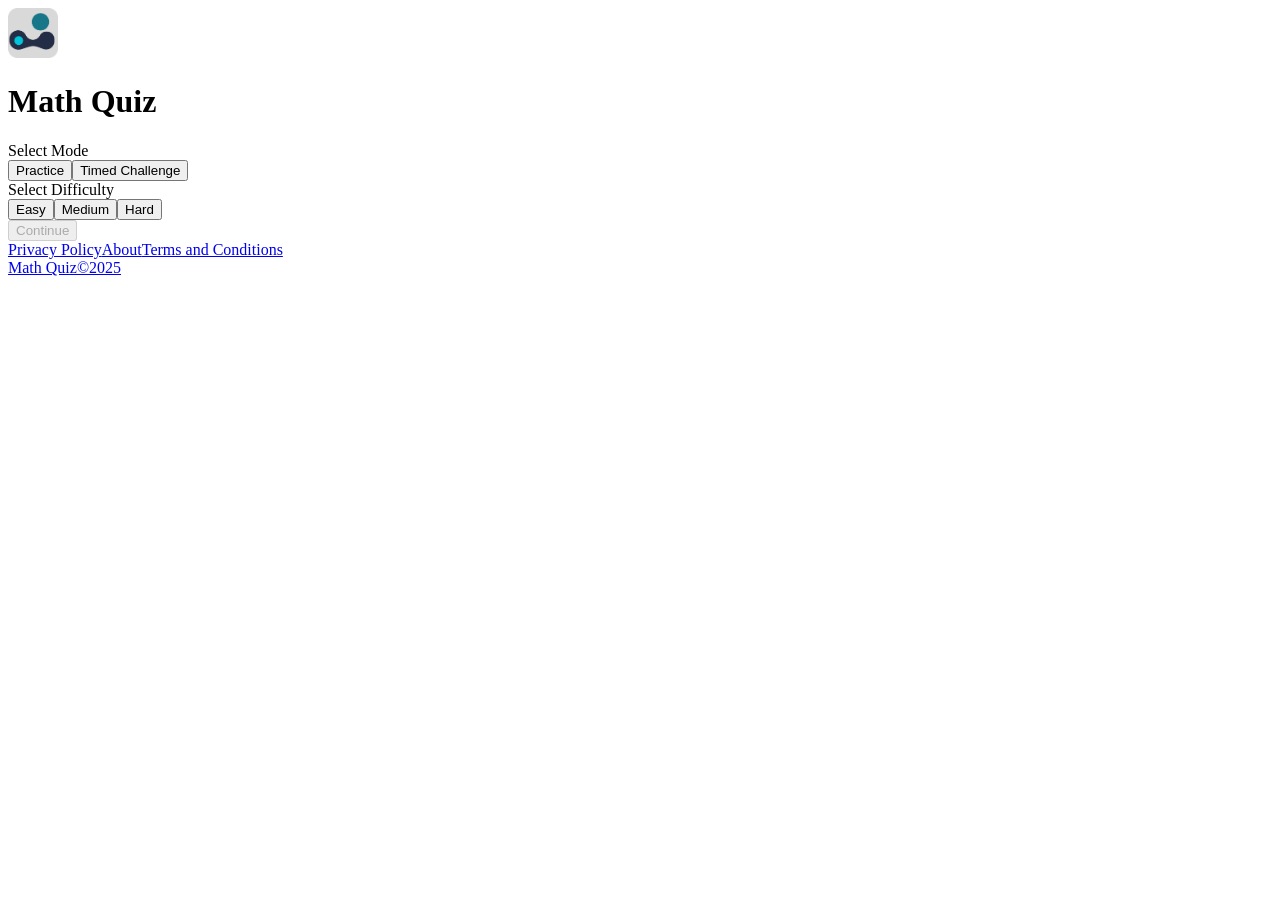
==== index.html @ 6254d06b "Add files via upload First commit" ====
<!DOCTYPE html><!--_AiQ0Meqf7oUEtUvGigZK--><html lang="en"><head><meta charSet="utf-8"/><meta name="viewport" content="width=device-width, initial-scale=1.0"/><meta name="viewport" content="width=device-width, initial-scale=1"/><link rel="preload" href="/_next/static/media/797e433ab948586e-s.p.dbea232f.woff2" as="font" crossorigin="" type="font/woff2"/><link rel="preload" href="/_next/static/media/caa3a2e1cccd8315-s.p.853070df.woff2" as="font" crossorigin="" type="font/woff2"/><link rel="stylesheet" href="/_next/static/chunks/35d81d40f4e15b45.css" data-precedence="next"/><link rel="preload" as="script" fetchPriority="low" href="/_next/static/chunks/69c983aca007695b.js"/><script src="/_next/static/chunks/aa0a7c5c022cbeb9.js" async=""></script><script src="/_next/static/chunks/30ea11065999f7ac.js" async=""></script><script src="/_next/static/chunks/3e71bad4100e84cb.js" async=""></script><script src="/_next/static/chunks/turbopack-798142fc21b5a775.js" async=""></script><script src="/_next/static/chunks/ff1a16fafef87110.js" async=""></script><script src="/_next/static/chunks/7340adf74ff47ec0.js" async=""></script><script src="/_next/static/chunks/9dab1a0eaf4a60c4.js" async=""></script><meta name="next-size-adjust" content=""/><title>Create Next App</title><meta name="description" content="Generated by create next app"/><link rel="icon" href="/favicon.ico?favicon.479d0fbc.ico" sizes="970x970" type="image/x-icon"/><script src="/_next/static/chunks/a6dad97d9634a72d.js" noModule=""></script></head><body class="geist_a71539c9-module__T19VSG__variable geist_mono_8d43a2aa-module__8Li5zG__variable antialiased"><div hidden=""><!--$--><!--/$--></div><div class="min-h-screen flex flex-col"><div class="flex flex-col items-center mt-6"><div><img alt="logo" loading="lazy" width="50" height="50" decoding="async" data-nimg="1" style="color:transparent" src="/logo.png"/></div><div class="  text-center text-[70px]"><h1>Math Quiz</h1></div></div><main class="flex flex-col items-center flex-1"><div class="bg-[#15181B]/50 border border-[#00B2FF] w-full sm:w-[960px] h-[500px] sm:h-[400px] rounded-xl"><div class="flex flex-col gap-2 items-center mt-6 "><span class="text-2xl">Select Mode</span><div class="flex flex-col sm:flex-row gap-4 "><button class="bg-gradient-to-r from-[#09420B] to-[#1C711E] text-3xl w-full md:w-[300px] lg:w-[300px] h-[100px] border rounded-xl">Practice</button><button class="bg-gradient-to-r from-[#A34922] to-[#762300] text-3xl w-full md:w-[300px] lg:w-[300px] h-[100px] border-2 rounded-xl">Timed Challenge</button></div></div><div class="flex flex-col gap-6 items-center mt-6"><span class="text-2xl">Select Difficulty</span><div class="flex flex-row gap-4"><button class="bg-sky-600 text-2xl hover:bg-sky-700 w-[100px] md:w-[300px] lg:w-[300px] h-[60px] rounded-xl">Easy</button><button class="bg-sky-600 text-2xl hover:bg-sky-700 w-[100px] md:w-[300px] lg:w-[300px] h-[60px] rounded-xl">Medium</button><button class="bg-sky-600 text-2xl bg-sky-600 hover:bg-sky-700 w-[100px] md:w-[300px] lg:w-[300px] h-[60px] rounded-xl">Hard</button></div><div><button disabled="" class="bg-[#424E5B] hover:bg-[#6B7989] focus:outline-2 focus:outline-offset-2 focus:outline-blue-600 active:bg-blue-800 w-[180px] md:w-[370px] lg:w-[370px] h-10 disabled:bg-[#2E3032] disabled:cursor-not-allowed disabled:opacity-70   rounded-xl">Continue</button></div></div></div></main><div><footer class="flex flex-col bg-[#172536] h-[75px] items-center py-4 sm:px-[35px]"><div class="flex flex-row justify-between w-full"><a href="/PrivacyPolicy">Privacy Policy</a><a href="/About">About</a><a href="/Terms">Terms and Conditions</a></div><div class="flex justify-center items-center"><a href="/">Math Quiz©2025</a></div></footer></div></div><!--$--><!--/$--><script src="/_next/static/chunks/69c983aca007695b.js" id="_R_" async=""></script><script>(self.__next_f=self.__next_f||[]).push([0])</script><script>self.__next_f.push([1,"1:\"$Sreact.fragment\"\n2:I[39756,[\"/_next/static/chunks/ff1a16fafef87110.js\",\"/_next/static/chunks/7340adf74ff47ec0.js\"],\"default\"]\n3:I[37457,[\"/_next/static/chunks/ff1a16fafef87110.js\",\"/_next/static/chunks/7340adf74ff47ec0.js\"],\"default\"]\n4:I[47257,[\"/_next/static/chunks/ff1a16fafef87110.js\",\"/_next/static/chunks/7340adf74ff47ec0.js\"],\"ClientPageRoot\"]\n5:I[31713,[\"/_next/static/chunks/9dab1a0eaf4a60c4.js\"],\"default\"]\n8:I[97367,[\"/_next/static/chunks/ff1a16fafef87110.js\",\"/_next/static/chunks/7340adf74ff47ec0.js\"],\"OutletBoundary\"]\n9:\"$Sreact.suspense\"\nb:I[97367,[\"/_next/static/chunks/ff1a16fafef87110.js\",\"/_next/static/chunks/7340adf74ff47ec0.js\"],\"ViewportBoundary\"]\nd:I[97367,[\"/_next/static/chunks/ff1a16fafef87110.js\",\"/_next/static/chunks/7340adf74ff47ec0.js\"],\"MetadataBoundary\"]\nf:I[68027,[],\"default\"]\n:HL[\"/_next/static/chunks/35d81d40f4e15b45.css\",\"style\"]\n:HL[\"/_next/static/media/797e433ab948586e-s.p.dbea232f.woff2\",\"font\",{\"crossOrigin\":\"\",\"type\":\"font/woff2\"}]\n:HL[\"/_next/static/media/caa3a2e1cccd8315-s.p.853070df.woff2\",\"font\",{\"crossOrigin\":\"\",\"type\":\"font/woff2\"}]\n"])</script><script>self.__next_f.push([1,"0:{\"P\":null,\"b\":\"-AiQ0Meqf7oUEtUvGigZK\",\"c\":[\"\",\"\"],\"q\":\"\",\"i\":false,\"f\":[[[\"\",{\"children\":[\"__PAGE__\",{}]},\"$undefined\",\"$undefined\",true],[[\"$\",\"$1\",\"c\",{\"children\":[[[\"$\",\"link\",\"0\",{\"rel\":\"stylesheet\",\"href\":\"/_next/static/chunks/35d81d40f4e15b45.css\",\"precedence\":\"next\",\"crossOrigin\":\"$undefined\",\"nonce\":\"$undefined\"}]],[\"$\",\"html\",null,{\"lang\":\"en\",\"children\":[[\"$\",\"head\",null,{\"children\":[\"$\",\"meta\",null,{\"name\":\"viewport\",\"content\":\"width=device-width, initial-scale=1.0\"}]}],[\"$\",\"body\",null,{\"className\":\"geist_a71539c9-module__T19VSG__variable geist_mono_8d43a2aa-module__8Li5zG__variable antialiased\",\"children\":[\"$\",\"$L2\",null,{\"parallelRouterKey\":\"children\",\"error\":\"$undefined\",\"errorStyles\":\"$undefined\",\"errorScripts\":\"$undefined\",\"template\":[\"$\",\"$L3\",null,{}],\"templateStyles\":\"$undefined\",\"templateScripts\":\"$undefined\",\"notFound\":[[[\"$\",\"title\",null,{\"children\":\"404: This page could not be found.\"}],[\"$\",\"div\",null,{\"style\":{\"fontFamily\":\"system-ui,\\\"Segoe UI\\\",Roboto,Helvetica,Arial,sans-serif,\\\"Apple Color Emoji\\\",\\\"Segoe UI Emoji\\\"\",\"height\":\"100vh\",\"textAlign\":\"center\",\"display\":\"flex\",\"flexDirection\":\"column\",\"alignItems\":\"center\",\"justifyContent\":\"center\"},\"children\":[\"$\",\"div\",null,{\"children\":[[\"$\",\"style\",null,{\"dangerouslySetInnerHTML\":{\"__html\":\"body{color:#000;background:#fff;margin:0}.next-error-h1{border-right:1px solid rgba(0,0,0,.3)}@media (prefers-color-scheme:dark){body{color:#fff;background:#000}.next-error-h1{border-right:1px solid rgba(255,255,255,.3)}}\"}}],[\"$\",\"h1\",null,{\"className\":\"next-error-h1\",\"style\":{\"display\":\"inline-block\",\"margin\":\"0 20px 0 0\",\"padding\":\"0 23px 0 0\",\"fontSize\":24,\"fontWeight\":500,\"verticalAlign\":\"top\",\"lineHeight\":\"49px\"},\"children\":404}],[\"$\",\"div\",null,{\"style\":{\"display\":\"inline-block\"},\"children\":[\"$\",\"h2\",null,{\"style\":{\"fontSize\":14,\"fontWeight\":400,\"lineHeight\":\"49px\",\"margin\":0},\"children\":\"This page could not be found.\"}]}]]}]}]],[]],\"forbidden\":\"$undefined\",\"unauthorized\":\"$undefined\"}]}]]}]]}],{\"children\":[[\"$\",\"$1\",\"c\",{\"children\":[[\"$\",\"$L4\",null,{\"Component\":\"$5\",\"serverProvidedParams\":{\"searchParams\":{},\"params\":{},\"promises\":[\"$@6\",\"$@7\"]}}],[[\"$\",\"script\",\"script-0\",{\"src\":\"/_next/static/chunks/9dab1a0eaf4a60c4.js\",\"async\":true,\"nonce\":\"$undefined\"}]],[\"$\",\"$L8\",null,{\"children\":[\"$\",\"$9\",null,{\"name\":\"Next.MetadataOutlet\",\"children\":\"$@a\"}]}]]}],{},null,false,false]},null,false,false],[\"$\",\"$1\",\"h\",{\"children\":[null,[\"$\",\"$Lb\",null,{\"children\":\"$Lc\"}],[\"$\",\"div\",null,{\"hidden\":true,\"children\":[\"$\",\"$Ld\",null,{\"children\":[\"$\",\"$9\",null,{\"name\":\"Next.Metadata\",\"children\":\"$Le\"}]}]}],[\"$\",\"meta\",null,{\"name\":\"next-size-adjust\",\"content\":\"\"}]]}],false]],\"m\":\"$undefined\",\"G\":[\"$f\",[]],\"S\":true}\n"])</script><script>self.__next_f.push([1,"6:{}\n7:\"$0:f:0:1:1:children:0:props:children:0:props:serverProvidedParams:params\"\n"])</script><script>self.__next_f.push([1,"c:[[\"$\",\"meta\",\"0\",{\"charSet\":\"utf-8\"}],[\"$\",\"meta\",\"1\",{\"name\":\"viewport\",\"content\":\"width=device-width, initial-scale=1\"}]]\n"])</script><script>self.__next_f.push([1,"10:I[27201,[\"/_next/static/chunks/ff1a16fafef87110.js\",\"/_next/static/chunks/7340adf74ff47ec0.js\"],\"IconMark\"]\na:null\ne:[[\"$\",\"title\",\"0\",{\"children\":\"Create Next App\"}],[\"$\",\"meta\",\"1\",{\"name\":\"description\",\"content\":\"Generated by create next app\"}],[\"$\",\"link\",\"2\",{\"rel\":\"icon\",\"href\":\"/favicon.ico?favicon.479d0fbc.ico\",\"sizes\":\"970x970\",\"type\":\"image/x-icon\"}],[\"$\",\"$L10\",\"3\",{}]]\n"])</script></body></html>
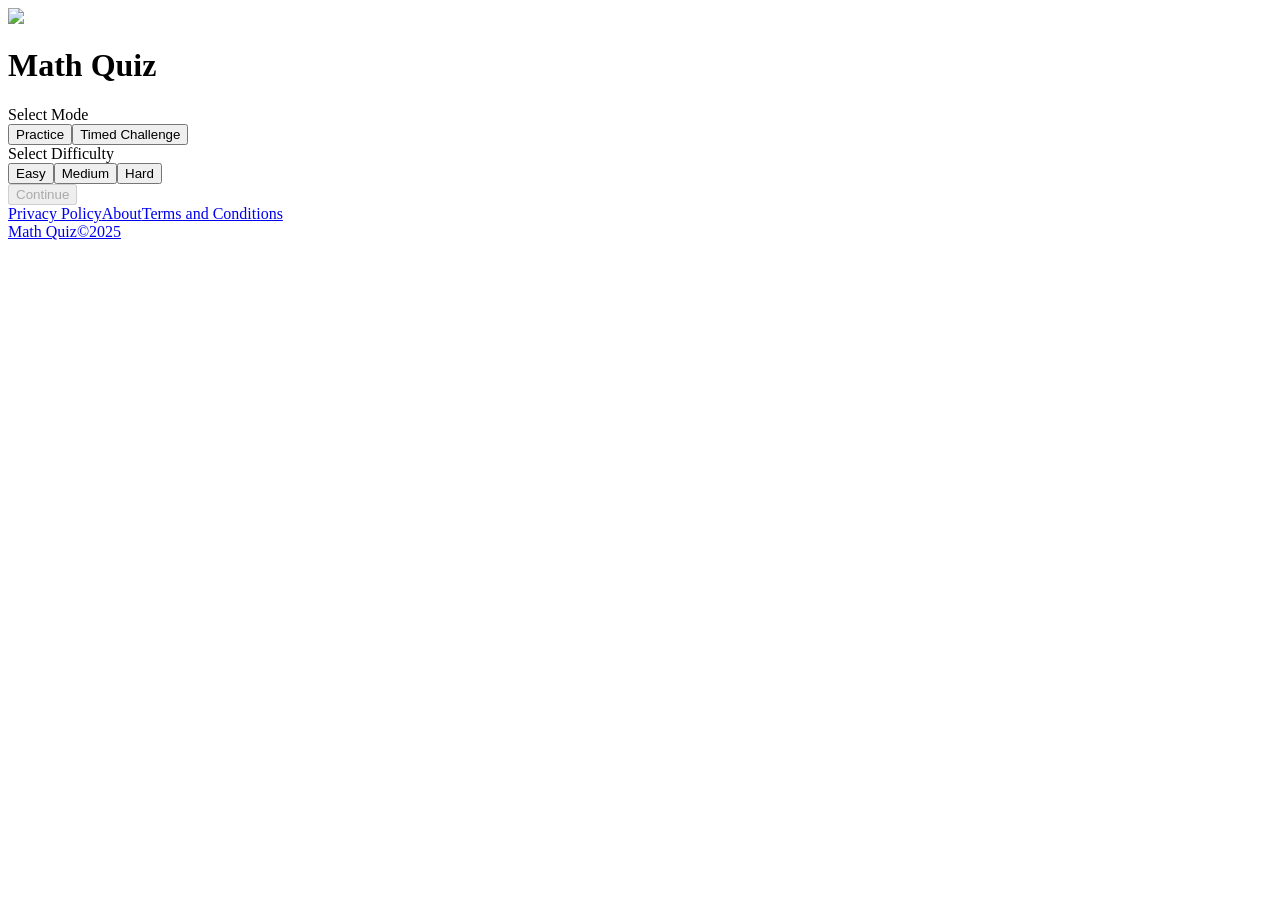
==== commit b3989c5e: "Add files via upload" ====
--- a/index.html
+++ b/index.html
@@ -1 +1 @@
-<!DOCTYPE html><!--_AiQ0Meqf7oUEtUvGigZK--><html lang="en"><head><meta charSet="utf-8"/><meta name="viewport" content="width=device-width, initial-scale=1.0"/><meta name="viewport" content="width=device-width, initial-scale=1"/><link rel="preload" href="/_next/static/media/797e433ab948586e-s.p.dbea232f.woff2" as="font" crossorigin="" type="font/woff2"/><link rel="preload" href="/_next/static/media/caa3a2e1cccd8315-s.p.853070df.woff2" as="font" crossorigin="" type="font/woff2"/><link rel="stylesheet" href="/_next/static/chunks/35d81d40f4e15b45.css" data-precedence="next"/><link rel="preload" as="script" fetchPriority="low" href="/_next/static/chunks/69c983aca007695b.js"/><script src="/_next/static/chunks/aa0a7c5c022cbeb9.js" async=""></script><script src="/_next/static/chunks/30ea11065999f7ac.js" async=""></script><script src="/_next/static/chunks/3e71bad4100e84cb.js" async=""></script><script src="/_next/static/chunks/turbopack-798142fc21b5a775.js" async=""></script><script src="/_next/static/chunks/ff1a16fafef87110.js" async=""></script><script src="/_next/static/chunks/7340adf74ff47ec0.js" async=""></script><script src="/_next/static/chunks/9dab1a0eaf4a60c4.js" async=""></script><meta name="next-size-adjust" content=""/><title>Create Next App</title><meta name="description" content="Generated by create next app"/><link rel="icon" href="/favicon.ico?favicon.479d0fbc.ico" sizes="970x970" type="image/x-icon"/><script src="/_next/static/chunks/a6dad97d9634a72d.js" noModule=""></script></head><body class="geist_a71539c9-module__T19VSG__variable geist_mono_8d43a2aa-module__8Li5zG__variable antialiased"><div hidden=""><!--$--><!--/$--></div><div class="min-h-screen flex flex-col"><div class="flex flex-col items-center mt-6"><div><img alt="logo" loading="lazy" width="50" height="50" decoding="async" data-nimg="1" style="color:transparent" src="/logo.png"/></div><div class="  text-center text-[70px]"><h1>Math Quiz</h1></div></div><main class="flex flex-col items-center flex-1"><div class="bg-[#15181B]/50 border border-[#00B2FF] w-full sm:w-[960px] h-[500px] sm:h-[400px] rounded-xl"><div class="flex flex-col gap-2 items-center mt-6 "><span class="text-2xl">Select Mode</span><div class="flex flex-col sm:flex-row gap-4 "><button class="bg-gradient-to-r from-[#09420B] to-[#1C711E] text-3xl w-full md:w-[300px] lg:w-[300px] h-[100px] border rounded-xl">Practice</button><button class="bg-gradient-to-r from-[#A34922] to-[#762300] text-3xl w-full md:w-[300px] lg:w-[300px] h-[100px] border-2 rounded-xl">Timed Challenge</button></div></div><div class="flex flex-col gap-6 items-center mt-6"><span class="text-2xl">Select Difficulty</span><div class="flex flex-row gap-4"><button class="bg-sky-600 text-2xl hover:bg-sky-700 w-[100px] md:w-[300px] lg:w-[300px] h-[60px] rounded-xl">Easy</button><button class="bg-sky-600 text-2xl hover:bg-sky-700 w-[100px] md:w-[300px] lg:w-[300px] h-[60px] rounded-xl">Medium</button><button class="bg-sky-600 text-2xl bg-sky-600 hover:bg-sky-700 w-[100px] md:w-[300px] lg:w-[300px] h-[60px] rounded-xl">Hard</button></div><div><button disabled="" class="bg-[#424E5B] hover:bg-[#6B7989] focus:outline-2 focus:outline-offset-2 focus:outline-blue-600 active:bg-blue-800 w-[180px] md:w-[370px] lg:w-[370px] h-10 disabled:bg-[#2E3032] disabled:cursor-not-allowed disabled:opacity-70   rounded-xl">Continue</button></div></div></div></main><div><footer class="flex flex-col bg-[#172536] h-[75px] items-center py-4 sm:px-[35px]"><div class="flex flex-row justify-between w-full"><a href="/PrivacyPolicy">Privacy Policy</a><a href="/About">About</a><a href="/Terms">Terms and Conditions</a></div><div class="flex justify-center items-center"><a href="/">Math Quiz©2025</a></div></footer></div></div><!--$--><!--/$--><script src="/_next/static/chunks/69c983aca007695b.js" id="_R_" async=""></script><script>(self.__next_f=self.__next_f||[]).push([0])</script><script>self.__next_f.push([1,"1:\"$Sreact.fragment\"\n2:I[39756,[\"/_next/static/chunks/ff1a16fafef87110.js\",\"/_next/static/chunks/7340adf74ff47ec0.js\"],\"default\"]\n3:I[37457,[\"/_next/static/chunks/ff1a16fafef87110.js\",\"/_next/static/chunks/7340adf74ff47ec0.js\"],\"default\"]\n4:I[47257,[\"/_next/static/chunks/ff1a16fafef87110.js\",\"/_next/static/chunks/7340adf74ff47ec0.js\"],\"ClientPageRoot\"]\n5:I[31713,[\"/_next/static/chunks/9dab1a0eaf4a60c4.js\"],\"default\"]\n8:I[97367,[\"/_next/static/chunks/ff1a16fafef87110.js\",\"/_next/static/chunks/7340adf74ff47ec0.js\"],\"OutletBoundary\"]\n9:\"$Sreact.suspense\"\nb:I[97367,[\"/_next/static/chunks/ff1a16fafef87110.js\",\"/_next/static/chunks/7340adf74ff47ec0.js\"],\"ViewportBoundary\"]\nd:I[97367,[\"/_next/static/chunks/ff1a16fafef87110.js\",\"/_next/static/chunks/7340adf74ff47ec0.js\"],\"MetadataBoundary\"]\nf:I[68027,[],\"default\"]\n:HL[\"/_next/static/chunks/35d81d40f4e15b45.css\",\"style\"]\n:HL[\"/_next/static/media/797e433ab948586e-s.p.dbea232f.woff2\",\"font\",{\"crossOrigin\":\"\",\"type\":\"font/woff2\"}]\n:HL[\"/_next/static/media/caa3a2e1cccd8315-s.p.853070df.woff2\",\"font\",{\"crossOrigin\":\"\",\"type\":\"font/woff2\"}]\n"])</script><script>self.__next_f.push([1,"0:{\"P\":null,\"b\":\"-AiQ0Meqf7oUEtUvGigZK\",\"c\":[\"\",\"\"],\"q\":\"\",\"i\":false,\"f\":[[[\"\",{\"children\":[\"__PAGE__\",{}]},\"$undefined\",\"$undefined\",true],[[\"$\",\"$1\",\"c\",{\"children\":[[[\"$\",\"link\",\"0\",{\"rel\":\"stylesheet\",\"href\":\"/_next/static/chunks/35d81d40f4e15b45.css\",\"precedence\":\"next\",\"crossOrigin\":\"$undefined\",\"nonce\":\"$undefined\"}]],[\"$\",\"html\",null,{\"lang\":\"en\",\"children\":[[\"$\",\"head\",null,{\"children\":[\"$\",\"meta\",null,{\"name\":\"viewport\",\"content\":\"width=device-width, initial-scale=1.0\"}]}],[\"$\",\"body\",null,{\"className\":\"geist_a71539c9-module__T19VSG__variable geist_mono_8d43a2aa-module__8Li5zG__variable antialiased\",\"children\":[\"$\",\"$L2\",null,{\"parallelRouterKey\":\"children\",\"error\":\"$undefined\",\"errorStyles\":\"$undefined\",\"errorScripts\":\"$undefined\",\"template\":[\"$\",\"$L3\",null,{}],\"templateStyles\":\"$undefined\",\"templateScripts\":\"$undefined\",\"notFound\":[[[\"$\",\"title\",null,{\"children\":\"404: This page could not be found.\"}],[\"$\",\"div\",null,{\"style\":{\"fontFamily\":\"system-ui,\\\"Segoe UI\\\",Roboto,Helvetica,Arial,sans-serif,\\\"Apple Color Emoji\\\",\\\"Segoe UI Emoji\\\"\",\"height\":\"100vh\",\"textAlign\":\"center\",\"display\":\"flex\",\"flexDirection\":\"column\",\"alignItems\":\"center\",\"justifyContent\":\"center\"},\"children\":[\"$\",\"div\",null,{\"children\":[[\"$\",\"style\",null,{\"dangerouslySetInnerHTML\":{\"__html\":\"body{color:#000;background:#fff;margin:0}.next-error-h1{border-right:1px solid rgba(0,0,0,.3)}@media (prefers-color-scheme:dark){body{color:#fff;background:#000}.next-error-h1{border-right:1px solid rgba(255,255,255,.3)}}\"}}],[\"$\",\"h1\",null,{\"className\":\"next-error-h1\",\"style\":{\"display\":\"inline-block\",\"margin\":\"0 20px 0 0\",\"padding\":\"0 23px 0 0\",\"fontSize\":24,\"fontWeight\":500,\"verticalAlign\":\"top\",\"lineHeight\":\"49px\"},\"children\":404}],[\"$\",\"div\",null,{\"style\":{\"display\":\"inline-block\"},\"children\":[\"$\",\"h2\",null,{\"style\":{\"fontSize\":14,\"fontWeight\":400,\"lineHeight\":\"49px\",\"margin\":0},\"children\":\"This page could not be found.\"}]}]]}]}]],[]],\"forbidden\":\"$undefined\",\"unauthorized\":\"$undefined\"}]}]]}]]}],{\"children\":[[\"$\",\"$1\",\"c\",{\"children\":[[\"$\",\"$L4\",null,{\"Component\":\"$5\",\"serverProvidedParams\":{\"searchParams\":{},\"params\":{},\"promises\":[\"$@6\",\"$@7\"]}}],[[\"$\",\"script\",\"script-0\",{\"src\":\"/_next/static/chunks/9dab1a0eaf4a60c4.js\",\"async\":true,\"nonce\":\"$undefined\"}]],[\"$\",\"$L8\",null,{\"children\":[\"$\",\"$9\",null,{\"name\":\"Next.MetadataOutlet\",\"children\":\"$@a\"}]}]]}],{},null,false,false]},null,false,false],[\"$\",\"$1\",\"h\",{\"children\":[null,[\"$\",\"$Lb\",null,{\"children\":\"$Lc\"}],[\"$\",\"div\",null,{\"hidden\":true,\"children\":[\"$\",\"$Ld\",null,{\"children\":[\"$\",\"$9\",null,{\"name\":\"Next.Metadata\",\"children\":\"$Le\"}]}]}],[\"$\",\"meta\",null,{\"name\":\"next-size-adjust\",\"content\":\"\"}]]}],false]],\"m\":\"$undefined\",\"G\":[\"$f\",[]],\"S\":true}\n"])</script><script>self.__next_f.push([1,"6:{}\n7:\"$0:f:0:1:1:children:0:props:children:0:props:serverProvidedParams:params\"\n"])</script><script>self.__next_f.push([1,"c:[[\"$\",\"meta\",\"0\",{\"charSet\":\"utf-8\"}],[\"$\",\"meta\",\"1\",{\"name\":\"viewport\",\"content\":\"width=device-width, initial-scale=1\"}]]\n"])</script><script>self.__next_f.push([1,"10:I[27201,[\"/_next/static/chunks/ff1a16fafef87110.js\",\"/_next/static/chunks/7340adf74ff47ec0.js\"],\"IconMark\"]\na:null\ne:[[\"$\",\"title\",\"0\",{\"children\":\"Create Next App\"}],[\"$\",\"meta\",\"1\",{\"name\":\"description\",\"content\":\"Generated by create next app\"}],[\"$\",\"link\",\"2\",{\"rel\":\"icon\",\"href\":\"/favicon.ico?favicon.479d0fbc.ico\",\"sizes\":\"970x970\",\"type\":\"image/x-icon\"}],[\"$\",\"$L10\",\"3\",{}]]\n"])</script></body></html>+<!DOCTYPE html><!--WOR836ZENdvtifd7gu_sU--><html lang="en"><head><meta charSet="utf-8"/><meta name="viewport" content="width=device-width, initial-scale=1.0"/><meta name="viewport" content="width=device-width, initial-scale=1"/><link rel="preload" href="/MathQuiz/_next/static/media/9e9f04e3c37952ab-s.p.4d24b8e7.woff2" as="font" crossorigin="" type="font/woff2"/><link rel="stylesheet" href="/MathQuiz/_next/static/chunks/aab2c16edaa936c7.css" data-precedence="next"/><link rel="preload" as="script" fetchPriority="low" href="/MathQuiz/_next/static/chunks/69c983aca007695b.js"/><script src="/MathQuiz/_next/static/chunks/aa0a7c5c022cbeb9.js" async=""></script><script src="/MathQuiz/_next/static/chunks/30ea11065999f7ac.js" async=""></script><script src="/MathQuiz/_next/static/chunks/a1d25d2676b9f495.js" async=""></script><script src="/MathQuiz/_next/static/chunks/turbopack-50222980326aebe4.js" async=""></script><script src="/MathQuiz/_next/static/chunks/ff1a16fafef87110.js" async=""></script><script src="/MathQuiz/_next/static/chunks/7340adf74ff47ec0.js" async=""></script><script src="/MathQuiz/_next/static/chunks/87faaa46fc2b7a7f.js" async=""></script><meta name="next-size-adjust" content=""/><title>Math Quiz</title><meta name="description" content="Simple math practice"/><link rel="icon" href="/MathQuiz/favicon.ico?favicon.479d0fbc.ico" sizes="970x970" type="image/x-icon"/><script src="/MathQuiz/_next/static/chunks/a6dad97d9634a72d.js" noModule=""></script></head><body class="anton_75c78e60-module__g7kSTq__className"><div hidden=""><!--$--><!--/$--></div><div class="min-h-screen flex flex-col"><div class="flex flex-col items-center mt-6"><div><img alt="logo" loading="lazy" width="50" height="50" decoding="async" data-nimg="1" style="color:transparent" srcSet="/MathQuiz/_next/image?url=%2Flogo.png&amp;w=64&amp;q=75 1x, /MathQuiz/_next/image?url=%2Flogo.png&amp;w=128&amp;q=75 2x" src="/MathQuiz/_next/image?url=%2Flogo.png&amp;w=128&amp;q=75"/></div><div class="  text-center text-[70px]"><h1>Math Quiz</h1></div></div><main class="flex flex-col items-center flex-1"><div class="bg-[#15181B]/50 border border-[#00B2FF] w-full sm:w-[960px] h-[500px] sm:h-[400px] rounded-xl"><div class="flex flex-col gap-2 items-center mt-6 "><span class="text-2xl">Select Mode</span><div class="flex flex-col sm:flex-row gap-4 "><button class="bg-gradient-to-r from-[#09420B] to-[#1C711E] text-3xl w-full md:w-[300px] lg:w-[300px] h-[100px] border rounded-xl">Practice</button><button class="bg-gradient-to-r from-[#A34922] to-[#762300] text-3xl w-full md:w-[300px] lg:w-[300px] h-[100px] border-2 rounded-xl">Timed Challenge</button></div></div><div class="flex flex-col gap-6 items-center mt-6"><span class="text-2xl">Select Difficulty</span><div class="flex flex-row gap-4"><button class="bg-sky-600 text-2xl hover:bg-sky-700 w-[100px] md:w-[300px] lg:w-[300px] h-[60px] rounded-xl">Easy</button><button class="bg-sky-600 text-2xl hover:bg-sky-700 w-[100px] md:w-[300px] lg:w-[300px] h-[60px] rounded-xl">Medium</button><button class="bg-sky-600 text-2xl bg-sky-600 hover:bg-sky-700 w-[100px] md:w-[300px] lg:w-[300px] h-[60px] rounded-xl">Hard</button></div><div><button disabled="" class="bg-[#424E5B] hover:bg-[#6B7989] focus:outline-2 focus:outline-offset-2 focus:outline-blue-600 active:bg-blue-800 w-[180px] md:w-[370px] lg:w-[370px] h-10 disabled:bg-[#2E3032] disabled:cursor-not-allowed disabled:opacity-70   rounded-xl">Continue</button></div></div></div></main><div><footer class="flex flex-col bg-[#172536] h-[75px] items-center py-4 sm:px-[35px]"><div class="flex flex-row justify-between w-full"><a href="/MathQuiz/PrivacyPolicy">Privacy Policy</a><a href="/MathQuiz/About">About</a><a href="/MathQuiz/Terms">Terms and Conditions</a></div><div class="flex justify-center items-center"><a href="/MathQuiz">Math Quiz©2025</a></div></footer></div></div><!--$--><!--/$--><script src="/MathQuiz/_next/static/chunks/69c983aca007695b.js" id="_R_" async=""></script><script>(self.__next_f=self.__next_f||[]).push([0])</script><script>self.__next_f.push([1,"1:\"$Sreact.fragment\"\n2:I[39756,[\"/MathQuiz/_next/static/chunks/ff1a16fafef87110.js\",\"/MathQuiz/_next/static/chunks/7340adf74ff47ec0.js\"],\"default\"]\n3:I[37457,[\"/MathQuiz/_next/static/chunks/ff1a16fafef87110.js\",\"/MathQuiz/_next/static/chunks/7340adf74ff47ec0.js\"],\"default\"]\n4:I[47257,[\"/MathQuiz/_next/static/chunks/ff1a16fafef87110.js\",\"/MathQuiz/_next/static/chunks/7340adf74ff47ec0.js\"],\"ClientPageRoot\"]\n5:I[31713,[\"/MathQuiz/_next/static/chunks/87faaa46fc2b7a7f.js\"],\"default\"]\n8:I[97367,[\"/MathQuiz/_next/static/chunks/ff1a16fafef87110.js\",\"/MathQuiz/_next/static/chunks/7340adf74ff47ec0.js\"],\"OutletBoundary\"]\n9:\"$Sreact.suspense\"\nb:I[97367,[\"/MathQuiz/_next/static/chunks/ff1a16fafef87110.js\",\"/MathQuiz/_next/static/chunks/7340adf74ff47ec0.js\"],\"ViewportBoundary\"]\nd:I[97367,[\"/MathQuiz/_next/static/chunks/ff1a16fafef87110.js\",\"/MathQuiz/_next/static/chunks/7340adf74ff47ec0.js\"],\"MetadataBoundary\"]\nf:I[68027,[],\"default\"]\n:HL[\"/MathQuiz/_next/static/chunks/aab2c16edaa936c7.css\",\"style\"]\n:HL[\"/MathQuiz/_next/static/media/9e9f04e3c37952ab-s.p.4d24b8e7.woff2\",\"font\",{\"crossOrigin\":\"\",\"type\":\"font/woff2\"}]\n"])</script><script>self.__next_f.push([1,"0:{\"P\":null,\"b\":\"WOR836ZENdvtifd7gu_sU\",\"c\":[\"\",\"\"],\"q\":\"\",\"i\":false,\"f\":[[[\"\",{\"children\":[\"__PAGE__\",{}]},\"$undefined\",\"$undefined\",true],[[\"$\",\"$1\",\"c\",{\"children\":[[[\"$\",\"link\",\"0\",{\"rel\":\"stylesheet\",\"href\":\"/MathQuiz/_next/static/chunks/aab2c16edaa936c7.css\",\"precedence\":\"next\",\"crossOrigin\":\"$undefined\",\"nonce\":\"$undefined\"}]],[\"$\",\"html\",null,{\"lang\":\"en\",\"children\":[[\"$\",\"head\",null,{\"children\":[\"$\",\"meta\",null,{\"name\":\"viewport\",\"content\":\"width=device-width, initial-scale=1.0\"}]}],[\"$\",\"body\",null,{\"className\":\"anton_75c78e60-module__g7kSTq__className\",\"children\":[\"$\",\"$L2\",null,{\"parallelRouterKey\":\"children\",\"error\":\"$undefined\",\"errorStyles\":\"$undefined\",\"errorScripts\":\"$undefined\",\"template\":[\"$\",\"$L3\",null,{}],\"templateStyles\":\"$undefined\",\"templateScripts\":\"$undefined\",\"notFound\":[[[\"$\",\"title\",null,{\"children\":\"404: This page could not be found.\"}],[\"$\",\"div\",null,{\"style\":{\"fontFamily\":\"system-ui,\\\"Segoe UI\\\",Roboto,Helvetica,Arial,sans-serif,\\\"Apple Color Emoji\\\",\\\"Segoe UI Emoji\\\"\",\"height\":\"100vh\",\"textAlign\":\"center\",\"display\":\"flex\",\"flexDirection\":\"column\",\"alignItems\":\"center\",\"justifyContent\":\"center\"},\"children\":[\"$\",\"div\",null,{\"children\":[[\"$\",\"style\",null,{\"dangerouslySetInnerHTML\":{\"__html\":\"body{color:#000;background:#fff;margin:0}.next-error-h1{border-right:1px solid rgba(0,0,0,.3)}@media (prefers-color-scheme:dark){body{color:#fff;background:#000}.next-error-h1{border-right:1px solid rgba(255,255,255,.3)}}\"}}],[\"$\",\"h1\",null,{\"className\":\"next-error-h1\",\"style\":{\"display\":\"inline-block\",\"margin\":\"0 20px 0 0\",\"padding\":\"0 23px 0 0\",\"fontSize\":24,\"fontWeight\":500,\"verticalAlign\":\"top\",\"lineHeight\":\"49px\"},\"children\":404}],[\"$\",\"div\",null,{\"style\":{\"display\":\"inline-block\"},\"children\":[\"$\",\"h2\",null,{\"style\":{\"fontSize\":14,\"fontWeight\":400,\"lineHeight\":\"49px\",\"margin\":0},\"children\":\"This page could not be found.\"}]}]]}]}]],[]],\"forbidden\":\"$undefined\",\"unauthorized\":\"$undefined\"}]}]]}]]}],{\"children\":[[\"$\",\"$1\",\"c\",{\"children\":[[\"$\",\"$L4\",null,{\"Component\":\"$5\",\"serverProvidedParams\":{\"searchParams\":{},\"params\":{},\"promises\":[\"$@6\",\"$@7\"]}}],[[\"$\",\"script\",\"script-0\",{\"src\":\"/MathQuiz/_next/static/chunks/87faaa46fc2b7a7f.js\",\"async\":true,\"nonce\":\"$undefined\"}]],[\"$\",\"$L8\",null,{\"children\":[\"$\",\"$9\",null,{\"name\":\"Next.MetadataOutlet\",\"children\":\"$@a\"}]}]]}],{},null,false,false]},null,false,false],[\"$\",\"$1\",\"h\",{\"children\":[null,[\"$\",\"$Lb\",null,{\"children\":\"$Lc\"}],[\"$\",\"div\",null,{\"hidden\":true,\"children\":[\"$\",\"$Ld\",null,{\"children\":[\"$\",\"$9\",null,{\"name\":\"Next.Metadata\",\"children\":\"$Le\"}]}]}],[\"$\",\"meta\",null,{\"name\":\"next-size-adjust\",\"content\":\"\"}]]}],false]],\"m\":\"$undefined\",\"G\":[\"$f\",[]],\"S\":true}\n"])</script><script>self.__next_f.push([1,"6:{}\n7:\"$0:f:0:1:1:children:0:props:children:0:props:serverProvidedParams:params\"\n"])</script><script>self.__next_f.push([1,"c:[[\"$\",\"meta\",\"0\",{\"charSet\":\"utf-8\"}],[\"$\",\"meta\",\"1\",{\"name\":\"viewport\",\"content\":\"width=device-width, initial-scale=1\"}]]\n"])</script><script>self.__next_f.push([1,"10:I[27201,[\"/MathQuiz/_next/static/chunks/ff1a16fafef87110.js\",\"/MathQuiz/_next/static/chunks/7340adf74ff47ec0.js\"],\"IconMark\"]\na:null\ne:[[\"$\",\"title\",\"0\",{\"children\":\"Math Quiz\"}],[\"$\",\"meta\",\"1\",{\"name\":\"description\",\"content\":\"Simple math practice\"}],[\"$\",\"link\",\"2\",{\"rel\":\"icon\",\"href\":\"/MathQuiz/favicon.ico?favicon.479d0fbc.ico\",\"sizes\":\"970x970\",\"type\":\"image/x-icon\"}],[\"$\",\"$L10\",\"3\",{}]]\n"])</script></body></html>
